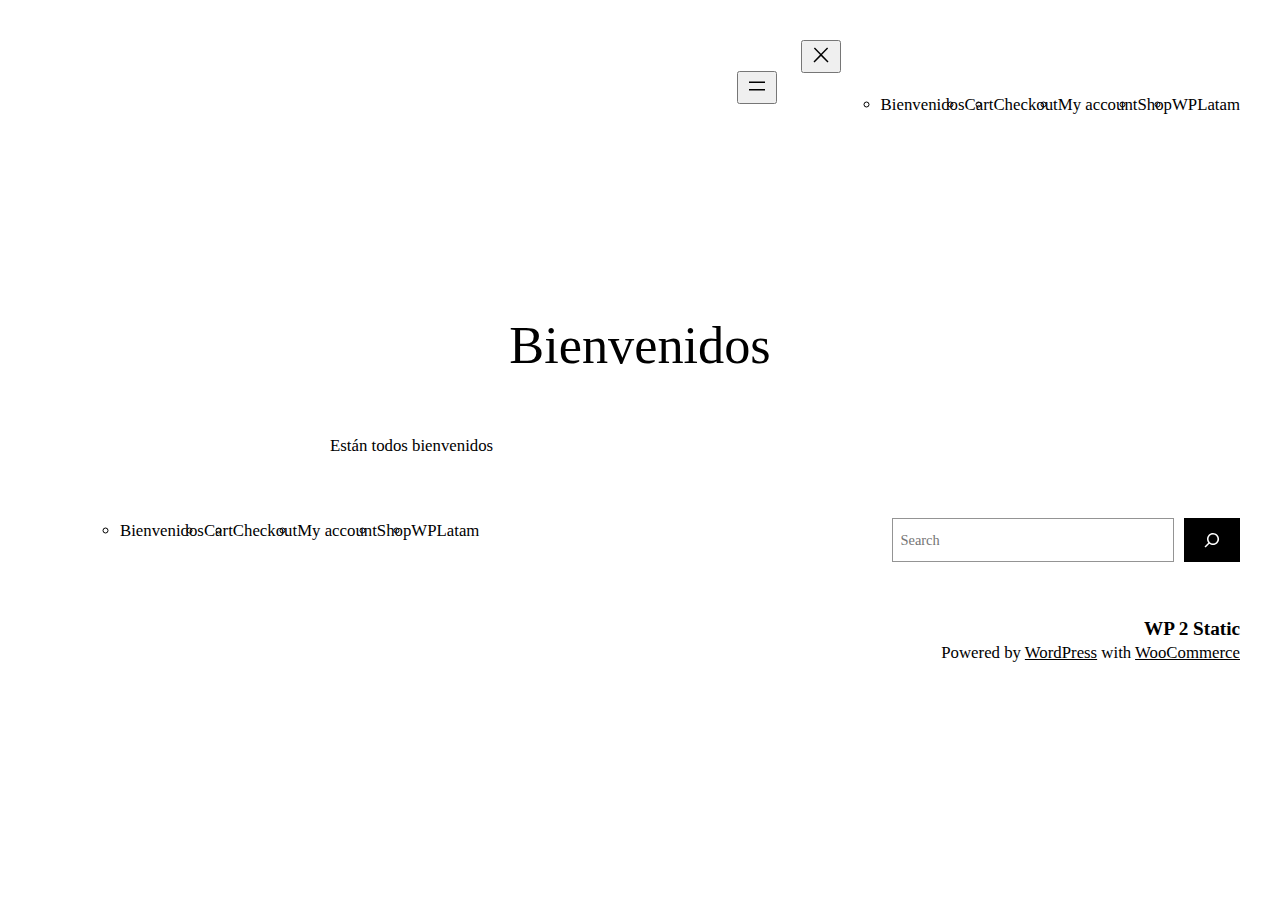
==== bienvenidos/index.html @ a919db67 "Updated/Added simply-static-1-1726623459" ====
<!DOCTYPE html>
<html lang="en-US">
<head>
	<meta charset="UTF-8">
	<meta name="viewport" content="width=device-width, initial-scale=1">
<meta name="robots" content="max-image-preview:large">
<title>Bienvenidos &#8211; WP 2 Static</title>
<link rel="alternate" type="application/rss+xml" title="WP 2 Static &raquo; Feed" href="https://wplatam.plakdemo.com/feed/">
<link rel="alternate" type="application/rss+xml" title="WP 2 Static &raquo; Comments Feed" href="https://wplatam.plakdemo.com/comments/feed/">
<script>
window._wpemojiSettings = {"baseUrl":"https:\/\/s.w.org\/images\/core\/emoji\/15.0.3\/72x72\/","ext":".png","svgUrl":"https:\/\/s.w.org\/images\/core\/emoji\/15.0.3\/svg\/","svgExt":".svg","source":{"concatemoji":"https:\/\/wplatam.plakdemo.com\/wp-includes\/js\/wp-emoji-release.min.js?ver=6.6.2"}};
/*! This file is auto-generated */
!function(i,n){var o,s,e;function c(e){try{var t={supportTests:e,timestamp:(new Date).valueOf()};sessionStorage.setItem(o,JSON.stringify(t))}catch(e){}}function p(e,t,n){e.clearRect(0,0,e.canvas.width,e.canvas.height),e.fillText(t,0,0);var t=new Uint32Array(e.getImageData(0,0,e.canvas.width,e.canvas.height).data),r=(e.clearRect(0,0,e.canvas.width,e.canvas.height),e.fillText(n,0,0),new Uint32Array(e.getImageData(0,0,e.canvas.width,e.canvas.height).data));return t.every(function(e,t){return e===r[t]})}function u(e,t,n){switch(t){case"flag":return n(e,"🏳️‍⚧️","🏳️​⚧️")?!1:!n(e,"🇺🇳","🇺​🇳")&&!n(e,"🏴󠁧󠁢󠁥󠁮󠁧󠁿","🏴​󠁧​󠁢​󠁥​󠁮​󠁧​󠁿");case"emoji":return!n(e,"🐦‍⬛","🐦​⬛")}return!1}function f(e,t,n){var r="undefined"!=typeof WorkerGlobalScope&&self instanceof WorkerGlobalScope?new OffscreenCanvas(300,150):i.createElement("canvas"),a=r.getContext("2d",{willReadFrequently:!0}),o=(a.textBaseline="top",a.font="600 32px Arial",{});return e.forEach(function(e){o[e]=t(a,e,n)}),o}function t(e){var t=i.createElement("script");t.src=e,t.defer=!0,i.head.appendChild(t)}"undefined"!=typeof Promise&&(o="wpEmojiSettingsSupports",s=["flag","emoji"],n.supports={everything:!0,everythingExceptFlag:!0},e=new Promise(function(e){i.addEventListener("DOMContentLoaded",e,{once:!0})}),new Promise(function(t){var n=function(){try{var e=JSON.parse(sessionStorage.getItem(o));if("object"==typeof e&&"number"==typeof e.timestamp&&(new Date).valueOf()<e.timestamp+604800&&"object"==typeof e.supportTests)return e.supportTests}catch(e){}return null}();if(!n){if("undefined"!=typeof Worker&&"undefined"!=typeof OffscreenCanvas&&"undefined"!=typeof URL&&URL.createObjectURL&&"undefined"!=typeof Blob)try{var e="postMessage("+f.toString()+"("+[JSON.stringify(s),u.toString(),p.toString()].join(",")+"));",r=new Blob([e],{type:"text/javascript"}),a=new Worker(URL.createObjectURL(r),{name:"wpTestEmojiSupports"});return void(a.onmessage=function(e){c(n=e.data),a.terminate(),t(n)})}catch(e){}c(n=f(s,u,p))}t(n)}).then(function(e){for(var t in e)n.supports[t]=e[t],n.supports.everything=n.supports.everything&&n.supports[t],"flag"!==t&&(n.supports.everythingExceptFlag=n.supports.everythingExceptFlag&&n.supports[t]);n.supports.everythingExceptFlag=n.supports.everythingExceptFlag&&!n.supports.flag,n.DOMReady=!1,n.readyCallback=function(){n.DOMReady=!0}}).then(function(){return e}).then(function(){var e;n.supports.everything||(n.readyCallback(),(e=n.source||{}).concatemoji?t(e.concatemoji):e.wpemoji&&e.twemoji&&(t(e.twemoji),t(e.wpemoji)))}))}((window,document),window._wpemojiSettings);
</script>
<style id="wp-block-site-logo-inline-css">.wp-block-site-logo{box-sizing:border-box;line-height:0}.wp-block-site-logo a{display:inline-block;line-height:0}.wp-block-site-logo.is-default-size img{height:auto;width:120px}.wp-block-site-logo img{height:auto;max-width:100%}.wp-block-site-logo a,.wp-block-site-logo img{border-radius:inherit}.wp-block-site-logo.aligncenter{margin-left:auto;margin-right:auto;text-align:center}:root :where(.wp-block-site-logo.is-style-rounded){border-radius:9999px}</style>
<style id="wp-block-group-inline-css">.wp-block-group{box-sizing:border-box}:where(.wp-block-group.wp-block-group-is-layout-constrained){position:relative}</style>
<style id="wp-block-page-list-inline-css">.wp-block-navigation .wp-block-page-list{align-items:var(--navigation-layout-align,initial);background-color:inherit;display:flex;flex-direction:var(--navigation-layout-direction,initial);flex-wrap:var(--navigation-layout-wrap,wrap);justify-content:var(--navigation-layout-justify,initial)}.wp-block-navigation .wp-block-navigation-item{background-color:inherit}</style>
<link rel="stylesheet" id="wp-block-navigation-css" href="https://wplatam.plakdemo.com/wp-includes/blocks/navigation/style.min.css?ver=6.6.2" media="all">
<style id="wp-block-spacer-inline-css">.wp-block-spacer{clear:both}</style>
<style id="wp-block-post-title-inline-css">.wp-block-post-title{box-sizing:border-box;word-break:break-word}.wp-block-post-title a{display:inline-block}</style>
<style id="wp-block-post-featured-image-inline-css">.wp-block-post-featured-image{margin-left:0;margin-right:0}.wp-block-post-featured-image a{display:block;height:100%}.wp-block-post-featured-image :where(img){box-sizing:border-box;height:auto;max-width:100%;vertical-align:bottom;width:100%}.wp-block-post-featured-image.alignfull img,.wp-block-post-featured-image.alignwide img{width:100%}.wp-block-post-featured-image .wp-block-post-featured-image__overlay.has-background-dim{background-color:#000;inset:0;position:absolute}.wp-block-post-featured-image{position:relative}.wp-block-post-featured-image .wp-block-post-featured-image__overlay.has-background-gradient{background-color:initial}.wp-block-post-featured-image .wp-block-post-featured-image__overlay.has-background-dim-0{opacity:0}.wp-block-post-featured-image .wp-block-post-featured-image__overlay.has-background-dim-10{opacity:.1}.wp-block-post-featured-image .wp-block-post-featured-image__overlay.has-background-dim-20{opacity:.2}.wp-block-post-featured-image .wp-block-post-featured-image__overlay.has-background-dim-30{opacity:.3}.wp-block-post-featured-image .wp-block-post-featured-image__overlay.has-background-dim-40{opacity:.4}.wp-block-post-featured-image .wp-block-post-featured-image__overlay.has-background-dim-50{opacity:.5}.wp-block-post-featured-image .wp-block-post-featured-image__overlay.has-background-dim-60{opacity:.6}.wp-block-post-featured-image .wp-block-post-featured-image__overlay.has-background-dim-70{opacity:.7}.wp-block-post-featured-image .wp-block-post-featured-image__overlay.has-background-dim-80{opacity:.8}.wp-block-post-featured-image .wp-block-post-featured-image__overlay.has-background-dim-90{opacity:.9}.wp-block-post-featured-image .wp-block-post-featured-image__overlay.has-background-dim-100{opacity:1}.wp-block-post-featured-image:where(.alignleft,.alignright){width:100%}</style>
<style id="wp-block-paragraph-inline-css">.is-small-text{font-size:.875em}.is-regular-text{font-size:1em}.is-large-text{font-size:2.25em}.is-larger-text{font-size:3em}.has-drop-cap:not(:focus):first-letter{float:left;font-size:8.4em;font-style:normal;font-weight:100;line-height:.68;margin:.05em .1em 0 0;text-transform:uppercase}body.rtl .has-drop-cap:not(:focus):first-letter{float:none;margin-left:.1em}p.has-drop-cap.has-background{overflow:hidden}:root :where(p.has-background){padding:1.25em 2.375em}:where(p.has-text-color:not(.has-link-color)) a{color:inherit}p.has-text-align-left[style*="writing-mode:vertical-lr"],p.has-text-align-right[style*="writing-mode:vertical-rl"]{rotate:180deg}</style>
<style id="wp-block-columns-inline-css">.wp-block-columns{align-items:normal!important;box-sizing:border-box;display:flex;flex-wrap:wrap!important}@media (min-width:782px){.wp-block-columns{flex-wrap:nowrap!important}}.wp-block-columns.are-vertically-aligned-top{align-items:flex-start}.wp-block-columns.are-vertically-aligned-center{align-items:center}.wp-block-columns.are-vertically-aligned-bottom{align-items:flex-end}@media (max-width:781px){.wp-block-columns:not(.is-not-stacked-on-mobile)>.wp-block-column{flex-basis:100%!important}}@media (min-width:782px){.wp-block-columns:not(.is-not-stacked-on-mobile)>.wp-block-column{flex-basis:0;flex-grow:1}.wp-block-columns:not(.is-not-stacked-on-mobile)>.wp-block-column[style*=flex-basis]{flex-grow:0}}.wp-block-columns.is-not-stacked-on-mobile{flex-wrap:nowrap!important}.wp-block-columns.is-not-stacked-on-mobile>.wp-block-column{flex-basis:0;flex-grow:1}.wp-block-columns.is-not-stacked-on-mobile>.wp-block-column[style*=flex-basis]{flex-grow:0}:where(.wp-block-columns){margin-bottom:1.75em}:where(.wp-block-columns.has-background){padding:1.25em 2.375em}.wp-block-column{flex-grow:1;min-width:0;overflow-wrap:break-word;word-break:break-word}.wp-block-column.is-vertically-aligned-top{align-self:flex-start}.wp-block-column.is-vertically-aligned-center{align-self:center}.wp-block-column.is-vertically-aligned-bottom{align-self:flex-end}.wp-block-column.is-vertically-aligned-stretch{align-self:stretch}.wp-block-column.is-vertically-aligned-bottom,.wp-block-column.is-vertically-aligned-center,.wp-block-column.is-vertically-aligned-top{width:100%}</style>
<style id="wp-block-search-inline-css">.wp-block-search__button{margin-left:10px;word-break:normal}.wp-block-search__button.has-icon{line-height:0}.wp-block-search__button svg{height:1.25em;min-height:24px;min-width:24px;width:1.25em;fill:currentColor;vertical-align:text-bottom}:where(.wp-block-search__button){border:1px solid #ccc;padding:6px 10px}.wp-block-search__inside-wrapper{display:flex;flex:auto;flex-wrap:nowrap;max-width:100%}.wp-block-search__label{width:100%}.wp-block-search__input{appearance:none;border:1px solid #949494;flex-grow:1;margin-left:0;margin-right:0;min-width:3rem;padding:8px;text-decoration:unset!important}.wp-block-search.wp-block-search__button-only .wp-block-search__button{flex-shrink:0;margin-left:0;max-width:100%}.wp-block-search.wp-block-search__button-only .wp-block-search__button[aria-expanded=true]{max-width:calc(100% - 100px)}.wp-block-search.wp-block-search__button-only .wp-block-search__inside-wrapper{min-width:0!important;transition-property:width}.wp-block-search.wp-block-search__button-only .wp-block-search__input{flex-basis:100%;transition-duration:.3s}.wp-block-search.wp-block-search__button-only.wp-block-search__searchfield-hidden,.wp-block-search.wp-block-search__button-only.wp-block-search__searchfield-hidden .wp-block-search__inside-wrapper{overflow:hidden}.wp-block-search.wp-block-search__button-only.wp-block-search__searchfield-hidden .wp-block-search__input{border-left-width:0!important;border-right-width:0!important;flex-basis:0;flex-grow:0;margin:0;min-width:0!important;padding-left:0!important;padding-right:0!important;width:0!important}:where(.wp-block-search__input){font-family:inherit;font-size:inherit;font-style:inherit;font-weight:inherit;letter-spacing:inherit;line-height:inherit;text-transform:inherit}:where(.wp-block-search__button-inside .wp-block-search__inside-wrapper){border:1px solid #949494;box-sizing:border-box;padding:4px}:where(.wp-block-search__button-inside .wp-block-search__inside-wrapper) .wp-block-search__input{border:none;border-radius:0;padding:0 4px}:where(.wp-block-search__button-inside .wp-block-search__inside-wrapper) .wp-block-search__input:focus{outline:none}:where(.wp-block-search__button-inside .wp-block-search__inside-wrapper) :where(.wp-block-search__button){padding:4px 8px}.wp-block-search.aligncenter .wp-block-search__inside-wrapper{margin:auto}.wp-block[data-align=right] .wp-block-search.wp-block-search__button-only .wp-block-search__inside-wrapper{float:right}</style>
<style id="wp-block-site-title-inline-css">:root :where(.wp-block-site-title a){color:inherit}</style>
<style id="wp-emoji-styles-inline-css">img.wp-smiley, img.emoji {
		display: inline !important;
		border: none !important;
		box-shadow: none !important;
		height: 1em !important;
		width: 1em !important;
		margin: 0 0.07em !important;
		vertical-align: -0.1em !important;
		background: none !important;
		padding: 0 !important;
	}</style>
<style id="wp-block-library-inline-css">:root{--wp-admin-theme-color:#007cba;--wp-admin-theme-color--rgb:0,124,186;--wp-admin-theme-color-darker-10:#006ba1;--wp-admin-theme-color-darker-10--rgb:0,107,161;--wp-admin-theme-color-darker-20:#005a87;--wp-admin-theme-color-darker-20--rgb:0,90,135;--wp-admin-border-width-focus:2px;--wp-block-synced-color:#7a00df;--wp-block-synced-color--rgb:122,0,223;--wp-bound-block-color:var(--wp-block-synced-color)}@media (min-resolution:192dpi){:root{--wp-admin-border-width-focus:1.5px}}.wp-element-button{cursor:pointer}:root{--wp--preset--font-size--normal:16px;--wp--preset--font-size--huge:42px}:root .has-very-light-gray-background-color{background-color:#eee}:root .has-very-dark-gray-background-color{background-color:#313131}:root .has-very-light-gray-color{color:#eee}:root .has-very-dark-gray-color{color:#313131}:root .has-vivid-green-cyan-to-vivid-cyan-blue-gradient-background{background:linear-gradient(135deg,#00d084,#0693e3)}:root .has-purple-crush-gradient-background{background:linear-gradient(135deg,#34e2e4,#4721fb 50%,#ab1dfe)}:root .has-hazy-dawn-gradient-background{background:linear-gradient(135deg,#faaca8,#dad0ec)}:root .has-subdued-olive-gradient-background{background:linear-gradient(135deg,#fafae1,#67a671)}:root .has-atomic-cream-gradient-background{background:linear-gradient(135deg,#fdd79a,#004a59)}:root .has-nightshade-gradient-background{background:linear-gradient(135deg,#330968,#31cdcf)}:root .has-midnight-gradient-background{background:linear-gradient(135deg,#020381,#2874fc)}.has-regular-font-size{font-size:1em}.has-larger-font-size{font-size:2.625em}.has-normal-font-size{font-size:var(--wp--preset--font-size--normal)}.has-huge-font-size{font-size:var(--wp--preset--font-size--huge)}.has-text-align-center{text-align:center}.has-text-align-left{text-align:left}.has-text-align-right{text-align:right}#end-resizable-editor-section{display:none}.aligncenter{clear:both}.items-justified-left{justify-content:flex-start}.items-justified-center{justify-content:center}.items-justified-right{justify-content:flex-end}.items-justified-space-between{justify-content:space-between}.screen-reader-text{border:0;clip:rect(1px,1px,1px,1px);clip-path:inset(50%);height:1px;margin:-1px;overflow:hidden;padding:0;position:absolute;width:1px;word-wrap:normal!important}.screen-reader-text:focus{background-color:#ddd;clip:auto!important;clip-path:none;color:#444;display:block;font-size:1em;height:auto;left:5px;line-height:normal;padding:15px 23px 14px;text-decoration:none;top:5px;width:auto;z-index:100000}html :where(.has-border-color){border-style:solid}html :where([style*=border-top-color]){border-top-style:solid}html :where([style*=border-right-color]){border-right-style:solid}html :where([style*=border-bottom-color]){border-bottom-style:solid}html :where([style*=border-left-color]){border-left-style:solid}html :where([style*=border-width]){border-style:solid}html :where([style*=border-top-width]){border-top-style:solid}html :where([style*=border-right-width]){border-right-style:solid}html :where([style*=border-bottom-width]){border-bottom-style:solid}html :where([style*=border-left-width]){border-left-style:solid}html :where(img[class*=wp-image-]){height:auto;max-width:100%}:where(figure){margin:0 0 1em}html :where(.is-position-sticky){--wp-admin--admin-bar--position-offset:var(--wp-admin--admin-bar--height,0px)}@media screen and (max-width:600px){html :where(.is-position-sticky){--wp-admin--admin-bar--position-offset:0px}}</style>
<style id="global-styles-inline-css">:root{--wp--preset--aspect-ratio--square: 1;--wp--preset--aspect-ratio--4-3: 4/3;--wp--preset--aspect-ratio--3-4: 3/4;--wp--preset--aspect-ratio--3-2: 3/2;--wp--preset--aspect-ratio--2-3: 2/3;--wp--preset--aspect-ratio--16-9: 16/9;--wp--preset--aspect-ratio--9-16: 9/16;--wp--preset--color--black: #000000;--wp--preset--color--cyan-bluish-gray: #abb8c3;--wp--preset--color--white: #ffffff;--wp--preset--color--pale-pink: #f78da7;--wp--preset--color--vivid-red: #cf2e2e;--wp--preset--color--luminous-vivid-orange: #ff6900;--wp--preset--color--luminous-vivid-amber: #fcb900;--wp--preset--color--light-green-cyan: #7bdcb5;--wp--preset--color--vivid-green-cyan: #00d084;--wp--preset--color--pale-cyan-blue: #8ed1fc;--wp--preset--color--vivid-cyan-blue: #0693e3;--wp--preset--color--vivid-purple: #9b51e0;--wp--preset--color--primary: #000000;--wp--preset--color--secondary: #636363;--wp--preset--color--foreground: #000000;--wp--preset--color--background: #ffffff;--wp--preset--color--tertiary: #ffffff;--wp--preset--color--theme-1: #FFFFFF;--wp--preset--color--theme-5: #1a0c00;--wp--preset--gradient--vivid-cyan-blue-to-vivid-purple: linear-gradient(135deg,rgba(6,147,227,1) 0%,rgb(155,81,224) 100%);--wp--preset--gradient--light-green-cyan-to-vivid-green-cyan: linear-gradient(135deg,rgb(122,220,180) 0%,rgb(0,208,130) 100%);--wp--preset--gradient--luminous-vivid-amber-to-luminous-vivid-orange: linear-gradient(135deg,rgba(252,185,0,1) 0%,rgba(255,105,0,1) 100%);--wp--preset--gradient--luminous-vivid-orange-to-vivid-red: linear-gradient(135deg,rgba(255,105,0,1) 0%,rgb(207,46,46) 100%);--wp--preset--gradient--very-light-gray-to-cyan-bluish-gray: linear-gradient(135deg,rgb(238,238,238) 0%,rgb(169,184,195) 100%);--wp--preset--gradient--cool-to-warm-spectrum: linear-gradient(135deg,rgb(74,234,220) 0%,rgb(151,120,209) 20%,rgb(207,42,186) 40%,rgb(238,44,130) 60%,rgb(251,105,98) 80%,rgb(254,248,76) 100%);--wp--preset--gradient--blush-light-purple: linear-gradient(135deg,rgb(255,206,236) 0%,rgb(152,150,240) 100%);--wp--preset--gradient--blush-bordeaux: linear-gradient(135deg,rgb(254,205,165) 0%,rgb(254,45,45) 50%,rgb(107,0,62) 100%);--wp--preset--gradient--luminous-dusk: linear-gradient(135deg,rgb(255,203,112) 0%,rgb(199,81,192) 50%,rgb(65,88,208) 100%);--wp--preset--gradient--pale-ocean: linear-gradient(135deg,rgb(255,245,203) 0%,rgb(182,227,212) 50%,rgb(51,167,181) 100%);--wp--preset--gradient--electric-grass: linear-gradient(135deg,rgb(202,248,128) 0%,rgb(113,206,126) 100%);--wp--preset--gradient--midnight: linear-gradient(135deg,rgb(2,3,129) 0%,rgb(40,116,252) 100%);--wp--preset--gradient--gradient-1: linear-gradient(to bottom, #cfcabe 0%, #F9F9F9 100%);--wp--preset--gradient--gradient-2: linear-gradient(to bottom, #C2A990 0%, #F9F9F9 100%);--wp--preset--gradient--gradient-3: linear-gradient(to bottom, #D8613C 0%, #F9F9F9 100%);--wp--preset--gradient--gradient-4: linear-gradient(to bottom, #B1C5A4 0%, #F9F9F9 100%);--wp--preset--gradient--gradient-5: linear-gradient(to bottom, #B5BDBC 0%, #F9F9F9 100%);--wp--preset--gradient--gradient-6: linear-gradient(to bottom, #A4A4A4 0%, #F9F9F9 100%);--wp--preset--gradient--gradient-7: linear-gradient(to bottom, #cfcabe 50%, #F9F9F9 50%);--wp--preset--gradient--gradient-8: linear-gradient(to bottom, #C2A990 50%, #F9F9F9 50%);--wp--preset--gradient--gradient-9: linear-gradient(to bottom, #D8613C 50%, #F9F9F9 50%);--wp--preset--gradient--gradient-10: linear-gradient(to bottom, #B1C5A4 50%, #F9F9F9 50%);--wp--preset--gradient--gradient-11: linear-gradient(to bottom, #B5BDBC 50%, #F9F9F9 50%);--wp--preset--gradient--gradient-12: linear-gradient(to bottom, #A4A4A4 50%, #F9F9F9 50%);--wp--preset--font-size--small: 0.9rem;--wp--preset--font-size--medium: 1.05rem;--wp--preset--font-size--large: clamp(1.39rem, 1.39rem + ((1vw - 0.2rem) * 0.767), 1.85rem);--wp--preset--font-size--x-large: clamp(1.85rem, 1.85rem + ((1vw - 0.2rem) * 1.083), 2.5rem);--wp--preset--font-size--xx-large: clamp(2.5rem, 2.5rem + ((1vw - 0.2rem) * 1.283), 3.27rem);--wp--preset--font-family--heading: Cardo;--wp--preset--font-family--system-sans-serif: System Sans-serif;--wp--preset--spacing--20: min(1.5rem, 2vw);--wp--preset--spacing--30: min(2.5rem, 3vw);--wp--preset--spacing--40: min(4rem, 5vw);--wp--preset--spacing--50: min(6.5rem, 8vw);--wp--preset--spacing--60: min(10.5rem, 13vw);--wp--preset--spacing--70: 3.38rem;--wp--preset--spacing--80: 5.06rem;--wp--preset--spacing--10: 1rem;--wp--preset--shadow--natural: 6px 6px 9px rgba(0, 0, 0, 0.2);--wp--preset--shadow--deep: 12px 12px 50px rgba(0, 0, 0, 0.4);--wp--preset--shadow--sharp: 6px 6px 0px rgba(0, 0, 0, 0.2);--wp--preset--shadow--outlined: 6px 6px 0px -3px rgba(255, 255, 255, 1), 6px 6px rgba(0, 0, 0, 1);--wp--preset--shadow--crisp: 6px 6px 0px rgba(0, 0, 0, 1);}:root { --wp--style--global--content-size: 620px;--wp--style--global--wide-size: 1280px; }:where(body) { margin: 0; }.wp-site-blocks { padding-top: var(--wp--style--root--padding-top); padding-bottom: var(--wp--style--root--padding-bottom); }.has-global-padding { padding-right: var(--wp--style--root--padding-right); padding-left: var(--wp--style--root--padding-left); }.has-global-padding > .alignfull { margin-right: calc(var(--wp--style--root--padding-right) * -1); margin-left: calc(var(--wp--style--root--padding-left) * -1); }.has-global-padding :where(:not(.alignfull.is-layout-flow) > .has-global-padding:not(.wp-block-block, .alignfull)) { padding-right: 0; padding-left: 0; }.has-global-padding :where(:not(.alignfull.is-layout-flow) > .has-global-padding:not(.wp-block-block, .alignfull)) > .alignfull { margin-left: 0; margin-right: 0; }.wp-site-blocks > .alignleft { float: left; margin-right: 2em; }.wp-site-blocks > .alignright { float: right; margin-left: 2em; }.wp-site-blocks > .aligncenter { justify-content: center; margin-left: auto; margin-right: auto; }:where(.wp-site-blocks) > * { margin-block-start: 1.2rem; margin-block-end: 0; }:where(.wp-site-blocks) > :first-child { margin-block-start: 0; }:where(.wp-site-blocks) > :last-child { margin-block-end: 0; }:root { --wp--style--block-gap: 1.2rem; }:root :where(.is-layout-flow) > :first-child{margin-block-start: 0;}:root :where(.is-layout-flow) > :last-child{margin-block-end: 0;}:root :where(.is-layout-flow) > *{margin-block-start: 1.2rem;margin-block-end: 0;}:root :where(.is-layout-constrained) > :first-child{margin-block-start: 0;}:root :where(.is-layout-constrained) > :last-child{margin-block-end: 0;}:root :where(.is-layout-constrained) > *{margin-block-start: 1.2rem;margin-block-end: 0;}:root :where(.is-layout-flex){gap: 1.2rem;}:root :where(.is-layout-grid){gap: 1.2rem;}.is-layout-flow > .alignleft{float: left;margin-inline-start: 0;margin-inline-end: 2em;}.is-layout-flow > .alignright{float: right;margin-inline-start: 2em;margin-inline-end: 0;}.is-layout-flow > .aligncenter{margin-left: auto !important;margin-right: auto !important;}.is-layout-constrained > .alignleft{float: left;margin-inline-start: 0;margin-inline-end: 2em;}.is-layout-constrained > .alignright{float: right;margin-inline-start: 2em;margin-inline-end: 0;}.is-layout-constrained > .aligncenter{margin-left: auto !important;margin-right: auto !important;}.is-layout-constrained > :where(:not(.alignleft):not(.alignright):not(.alignfull)){max-width: var(--wp--style--global--content-size);margin-left: auto !important;margin-right: auto !important;}.is-layout-constrained > .alignwide{max-width: var(--wp--style--global--wide-size);}body .is-layout-flex{display: flex;}.is-layout-flex{flex-wrap: wrap;align-items: center;}.is-layout-flex > :is(*, div){margin: 0;}body .is-layout-grid{display: grid;}.is-layout-grid > :is(*, div){margin: 0;}body{background-color: var(--wp--preset--color--background);color: var(--wp--preset--color--foreground);font-family: var(--wp--preset--font-family--system-sans-serif);font-size: var(--wp--preset--font-size--medium);font-style: normal;font-weight: 400;line-height: 1.55;--wp--style--root--padding-top: 0px;--wp--style--root--padding-right: var(--wp--preset--spacing--50);--wp--style--root--padding-bottom: 0px;--wp--style--root--padding-left: var(--wp--preset--spacing--50);}a:where(:not(.wp-element-button)){color: var(--wp--preset--color--foreground);text-decoration: underline;}:root :where(a:where(:not(.wp-element-button)):hover){text-decoration: none;}h1, h2, h3, h4, h5, h6{color: var(--wp--preset--color--foreground);font-family: var(--wp--preset--font-family--heading);font-style: normal;font-weight: 300;line-height: 1.2;}h1{font-size: var(--wp--preset--font-size--xx-large);line-height: 1.15;}h2{font-size: var(--wp--preset--font-size--x-large);}h3{font-size: var(--wp--preset--font-size--large);}h4{font-size: clamp(1.1rem, 1.1rem + ((1vw - 0.2rem) * 0.767), 1.5rem);}h5{font-size: var(--wp--preset--font-size--medium);}h6{font-size: var(--wp--preset--font-size--small);}:root :where(.wp-element-button, .wp-block-button__link){background-color: var(--wp--preset--color--primary);border-radius: .33rem;border-color: var(--wp--preset--color--contrast);border-width: 0;color: var(--wp--preset--color--background);font-family: inherit;font-size: var(--wp--preset--font-size--small);font-style: normal;font-weight: 500;line-height: inherit;padding-top: 0.6rem;padding-right: 1rem;padding-bottom: 0.6rem;padding-left: 1rem;text-decoration: none;}:root :where(.wp-element-button:hover, .wp-block-button__link:hover){background-color: var(--wp--preset--color--secondary);border-color: var(--wp--preset--color--contrast-2);color: var(--wp--preset--color--background);}:root :where(.wp-element-button:focus, .wp-block-button__link:focus){background-color: var(--wp--preset--color--contrast-2);border-color: var(--wp--preset--color--contrast-2);color: var(--wp--preset--color--base);outline-color: var(--wp--preset--color--contrast);outline-offset: 2px;}:root :where(.wp-element-button:active, .wp-block-button__link:active){background-color: var(--wp--preset--color--contrast);color: var(--wp--preset--color--base);}:root :where(.wp-element-caption, .wp-block-audio figcaption, .wp-block-embed figcaption, .wp-block-gallery figcaption, .wp-block-image figcaption, .wp-block-table figcaption, .wp-block-video figcaption){color: var(--wp--preset--color--contrast-2);font-family: var(--wp--preset--font-family--body);font-size: 0.8rem;}.has-black-color{color: var(--wp--preset--color--black) !important;}.has-cyan-bluish-gray-color{color: var(--wp--preset--color--cyan-bluish-gray) !important;}.has-white-color{color: var(--wp--preset--color--white) !important;}.has-pale-pink-color{color: var(--wp--preset--color--pale-pink) !important;}.has-vivid-red-color{color: var(--wp--preset--color--vivid-red) !important;}.has-luminous-vivid-orange-color{color: var(--wp--preset--color--luminous-vivid-orange) !important;}.has-luminous-vivid-amber-color{color: var(--wp--preset--color--luminous-vivid-amber) !important;}.has-light-green-cyan-color{color: var(--wp--preset--color--light-green-cyan) !important;}.has-vivid-green-cyan-color{color: var(--wp--preset--color--vivid-green-cyan) !important;}.has-pale-cyan-blue-color{color: var(--wp--preset--color--pale-cyan-blue) !important;}.has-vivid-cyan-blue-color{color: var(--wp--preset--color--vivid-cyan-blue) !important;}.has-vivid-purple-color{color: var(--wp--preset--color--vivid-purple) !important;}.has-primary-color{color: var(--wp--preset--color--primary) !important;}.has-secondary-color{color: var(--wp--preset--color--secondary) !important;}.has-foreground-color{color: var(--wp--preset--color--foreground) !important;}.has-background-color{color: var(--wp--preset--color--background) !important;}.has-tertiary-color{color: var(--wp--preset--color--tertiary) !important;}.has-theme-1-color{color: var(--wp--preset--color--theme-1) !important;}.has-theme-5-color{color: var(--wp--preset--color--theme-5) !important;}.has-black-background-color{background-color: var(--wp--preset--color--black) !important;}.has-cyan-bluish-gray-background-color{background-color: var(--wp--preset--color--cyan-bluish-gray) !important;}.has-white-background-color{background-color: var(--wp--preset--color--white) !important;}.has-pale-pink-background-color{background-color: var(--wp--preset--color--pale-pink) !important;}.has-vivid-red-background-color{background-color: var(--wp--preset--color--vivid-red) !important;}.has-luminous-vivid-orange-background-color{background-color: var(--wp--preset--color--luminous-vivid-orange) !important;}.has-luminous-vivid-amber-background-color{background-color: var(--wp--preset--color--luminous-vivid-amber) !important;}.has-light-green-cyan-background-color{background-color: var(--wp--preset--color--light-green-cyan) !important;}.has-vivid-green-cyan-background-color{background-color: var(--wp--preset--color--vivid-green-cyan) !important;}.has-pale-cyan-blue-background-color{background-color: var(--wp--preset--color--pale-cyan-blue) !important;}.has-vivid-cyan-blue-background-color{background-color: var(--wp--preset--color--vivid-cyan-blue) !important;}.has-vivid-purple-background-color{background-color: var(--wp--preset--color--vivid-purple) !important;}.has-primary-background-color{background-color: var(--wp--preset--color--primary) !important;}.has-secondary-background-color{background-color: var(--wp--preset--color--secondary) !important;}.has-foreground-background-color{background-color: var(--wp--preset--color--foreground) !important;}.has-background-background-color{background-color: var(--wp--preset--color--background) !important;}.has-tertiary-background-color{background-color: var(--wp--preset--color--tertiary) !important;}.has-theme-1-background-color{background-color: var(--wp--preset--color--theme-1) !important;}.has-theme-5-background-color{background-color: var(--wp--preset--color--theme-5) !important;}.has-black-border-color{border-color: var(--wp--preset--color--black) !important;}.has-cyan-bluish-gray-border-color{border-color: var(--wp--preset--color--cyan-bluish-gray) !important;}.has-white-border-color{border-color: var(--wp--preset--color--white) !important;}.has-pale-pink-border-color{border-color: var(--wp--preset--color--pale-pink) !important;}.has-vivid-red-border-color{border-color: var(--wp--preset--color--vivid-red) !important;}.has-luminous-vivid-orange-border-color{border-color: var(--wp--preset--color--luminous-vivid-orange) !important;}.has-luminous-vivid-amber-border-color{border-color: var(--wp--preset--color--luminous-vivid-amber) !important;}.has-light-green-cyan-border-color{border-color: var(--wp--preset--color--light-green-cyan) !important;}.has-vivid-green-cyan-border-color{border-color: var(--wp--preset--color--vivid-green-cyan) !important;}.has-pale-cyan-blue-border-color{border-color: var(--wp--preset--color--pale-cyan-blue) !important;}.has-vivid-cyan-blue-border-color{border-color: var(--wp--preset--color--vivid-cyan-blue) !important;}.has-vivid-purple-border-color{border-color: var(--wp--preset--color--vivid-purple) !important;}.has-primary-border-color{border-color: var(--wp--preset--color--primary) !important;}.has-secondary-border-color{border-color: var(--wp--preset--color--secondary) !important;}.has-foreground-border-color{border-color: var(--wp--preset--color--foreground) !important;}.has-background-border-color{border-color: var(--wp--preset--color--background) !important;}.has-tertiary-border-color{border-color: var(--wp--preset--color--tertiary) !important;}.has-theme-1-border-color{border-color: var(--wp--preset--color--theme-1) !important;}.has-theme-5-border-color{border-color: var(--wp--preset--color--theme-5) !important;}.has-vivid-cyan-blue-to-vivid-purple-gradient-background{background: var(--wp--preset--gradient--vivid-cyan-blue-to-vivid-purple) !important;}.has-light-green-cyan-to-vivid-green-cyan-gradient-background{background: var(--wp--preset--gradient--light-green-cyan-to-vivid-green-cyan) !important;}.has-luminous-vivid-amber-to-luminous-vivid-orange-gradient-background{background: var(--wp--preset--gradient--luminous-vivid-amber-to-luminous-vivid-orange) !important;}.has-luminous-vivid-orange-to-vivid-red-gradient-background{background: var(--wp--preset--gradient--luminous-vivid-orange-to-vivid-red) !important;}.has-very-light-gray-to-cyan-bluish-gray-gradient-background{background: var(--wp--preset--gradient--very-light-gray-to-cyan-bluish-gray) !important;}.has-cool-to-warm-spectrum-gradient-background{background: var(--wp--preset--gradient--cool-to-warm-spectrum) !important;}.has-blush-light-purple-gradient-background{background: var(--wp--preset--gradient--blush-light-purple) !important;}.has-blush-bordeaux-gradient-background{background: var(--wp--preset--gradient--blush-bordeaux) !important;}.has-luminous-dusk-gradient-background{background: var(--wp--preset--gradient--luminous-dusk) !important;}.has-pale-ocean-gradient-background{background: var(--wp--preset--gradient--pale-ocean) !important;}.has-electric-grass-gradient-background{background: var(--wp--preset--gradient--electric-grass) !important;}.has-midnight-gradient-background{background: var(--wp--preset--gradient--midnight) !important;}.has-gradient-1-gradient-background{background: var(--wp--preset--gradient--gradient-1) !important;}.has-gradient-2-gradient-background{background: var(--wp--preset--gradient--gradient-2) !important;}.has-gradient-3-gradient-background{background: var(--wp--preset--gradient--gradient-3) !important;}.has-gradient-4-gradient-background{background: var(--wp--preset--gradient--gradient-4) !important;}.has-gradient-5-gradient-background{background: var(--wp--preset--gradient--gradient-5) !important;}.has-gradient-6-gradient-background{background: var(--wp--preset--gradient--gradient-6) !important;}.has-gradient-7-gradient-background{background: var(--wp--preset--gradient--gradient-7) !important;}.has-gradient-8-gradient-background{background: var(--wp--preset--gradient--gradient-8) !important;}.has-gradient-9-gradient-background{background: var(--wp--preset--gradient--gradient-9) !important;}.has-gradient-10-gradient-background{background: var(--wp--preset--gradient--gradient-10) !important;}.has-gradient-11-gradient-background{background: var(--wp--preset--gradient--gradient-11) !important;}.has-gradient-12-gradient-background{background: var(--wp--preset--gradient--gradient-12) !important;}.has-small-font-size{font-size: var(--wp--preset--font-size--small) !important;}.has-medium-font-size{font-size: var(--wp--preset--font-size--medium) !important;}.has-large-font-size{font-size: var(--wp--preset--font-size--large) !important;}.has-x-large-font-size{font-size: var(--wp--preset--font-size--x-large) !important;}.has-xx-large-font-size{font-size: var(--wp--preset--font-size--xx-large) !important;}.has-heading-font-family{font-family: var(--wp--preset--font-family--heading) !important;}.has-system-sans-serif-font-family{font-family: var(--wp--preset--font-family--system-sans-serif) !important;}
:root :where(.wp-block-navigation){font-weight: 500;}
:root :where(.wp-block-navigation a:where(:not(.wp-element-button))){text-decoration: none;}
:root :where(.wp-block-navigation a:where(:not(.wp-element-button)):hover){text-decoration: underline;}
:root :where(.wp-block-post-featured-image img, .wp-block-post-featured-image .block-editor-media-placeholder, .wp-block-post-featured-image .wp-block-post-featured-image__overlay){border-radius: var(--wp--preset--spacing--20);}
:root :where(.wp-block-post-title){color: var(--wp--preset--color--foreground);}
:root :where(.wp-block-post-title a:where(:not(.wp-element-button))){color: var(--wp--preset--color--foreground);text-decoration: none;}
:root :where(.wp-block-post-title a:where(:not(.wp-element-button)):hover){color: var(--wp--preset--color--primary);text-decoration: underline;}
:root :where(.wp-block-search .wp-block-search__label, .wp-block-search .wp-block-search__input, .wp-block-search .wp-block-search__button){font-size: var(--wp--preset--font-size--small);}:root :where(.wp-block-search .wp-block-search__input){border-radius:.33rem}
:root :where(.wp-block-search .wp-element-button,.wp-block-search  .wp-block-button__link){border-radius: .33rem;}
:root :where(.wp-block-site-title){font-family: var(--wp--preset--font-family--body);font-size: clamp(0.875rem, 0.875rem + ((1vw - 0.2rem) * 0.542), 1.2rem);font-style: normal;font-weight: 600;}
:root :where(.wp-block-site-title a:where(:not(.wp-element-button))){color: var(--wp--preset--color--foreground);text-decoration: none;}
:root :where(.wp-block-site-title a:where(:not(.wp-element-button)):hover){color: var(--wp--preset--color--foreground);text-decoration: none;}
:where(.wp-site-blocks *:focus){outline-width:2px;outline-style:solid}:root :where(.wp-block-calendar.wp-block-calendar table:where(:not(.has-text-color)) th){background-color:var(--wp--preset--color--contrast-2);color:var(--wp--preset--color--base);border-color:var(--wp--preset--color--contrast-2)}:root :where(.wp-block-calendar table:where(:not(.has-text-color)) td){border-color:var(--wp--preset--color--contrast-2)}:root :where(.wp-block-categories){list-style-type:none;}:root :where(.wp-block-categories li){margin-bottom: 0.5rem;}:root :where(.wp-block-post-comments-form textarea, .wp-block-post-comments-form input){border-radius:.33rem}:root :where(.wp-block-loginout input){border-radius:.33rem;padding:calc(0.667em + 2px);border:1px solid #949494;}:root :where(.wp-block-post-terms .wp-block-post-terms__prefix){color: var(--wp--preset--color--contrast-2);}:root :where(.wp-block-query-title span){font-style: italic;}:root :where(.wp-block-quote :where(p)){margin-block-start:0;margin-block-end:calc(var(--wp--preset--spacing--10) + 0.5rem);}:root :where(.wp-block-quote :where(:last-child)){margin-block-end:0;}:root :where(.wp-block-quote.has-text-align-right.is-style-plain, .rtl .is-style-plain.wp-block-quote:not(.has-text-align-center):not(.has-text-align-left)){border-width: 0 2px 0 0;padding-left:calc(var(--wp--preset--spacing--20) + 0.5rem);padding-right:calc(var(--wp--preset--spacing--20) + 0.5rem);}:root :where(.wp-block-quote.has-text-align-left.is-style-plain, body:not(.rtl) .is-style-plain.wp-block-quote:not(.has-text-align-center):not(.has-text-align-right)){border-width: 0 0 0 2px;padding-left:calc(var(--wp--preset--spacing--20) + 0.5rem);padding-right:calc(var(--wp--preset--spacing--20) + 0.5rem)}:root :where(.wp-block-search .wp-block-search__input){border-radius:.33rem}:root :where(.wp-block-separator){}:root :where(.wp-block-separator:not(.is-style-wide):not(.is-style-dots):not(.alignwide):not(.alignfull)){width: var(--wp--preset--spacing--60)}</style>
<style id="core-block-supports-inline-css">.wp-container-core-group-is-layout-1{flex-wrap:nowrap;}.wp-container-core-group-is-layout-2{flex-wrap:nowrap;gap:0px;}.wp-container-core-navigation-is-layout-1{gap:24px;}.wp-container-core-group-is-layout-3{flex-wrap:nowrap;gap:10px;}.wp-container-core-group-is-layout-4{flex-wrap:nowrap;justify-content:space-between;}.wp-container-core-navigation-is-layout-2{gap:10px;flex-direction:column;align-items:flex-start;}.wp-container-content-1{flex-grow:1;}.wp-container-core-columns-is-layout-1{flex-wrap:nowrap;gap:2em var(--wp--preset--spacing--50);}.wp-container-core-group-is-layout-7{gap:32px;align-items:flex-start;}.wp-container-core-group-is-layout-8{gap:0;flex-direction:column;align-items:flex-end;}.wp-container-core-column-is-layout-4 > *{margin-block-start:0;margin-block-end:0;}.wp-container-core-column-is-layout-4 > * + *{margin-block-start:60px;margin-block-end:0;}.wp-container-core-columns-is-layout-2{flex-wrap:nowrap;}.wp-container-core-group-is-layout-9 > *{margin-block-start:0;margin-block-end:0;}.wp-container-core-group-is-layout-9 > * + *{margin-block-start:40px;margin-block-end:0;}</style>
<style id="wp-block-template-skip-link-inline-css">.skip-link.screen-reader-text {
			border: 0;
			clip: rect(1px,1px,1px,1px);
			clip-path: inset(50%);
			height: 1px;
			margin: -1px;
			overflow: hidden;
			padding: 0;
			position: absolute !important;
			width: 1px;
			word-wrap: normal !important;
		}

		.skip-link.screen-reader-text:focus {
			background-color: #eee;
			clip: auto !important;
			clip-path: none;
			color: #444;
			display: block;
			font-size: 1em;
			height: auto;
			left: 5px;
			line-height: normal;
			padding: 15px 23px 14px;
			text-decoration: none;
			top: 5px;
			width: auto;
			z-index: 100000;
		}</style>
<link rel="https://api.w.org/" href="https://wplatam.plakdemo.com/wp-json/">
<link rel="alternate" title="JSON" type="application/json" href="https://wplatam.plakdemo.com/wp-json/wp/v2/pages/46">
<link rel="EditURI" type="application/rsd+xml" title="RSD" href="https://wplatam.plakdemo.com/xmlrpc.php?rsd">
<meta name="generator" content="WordPress 6.6.2">
<link rel="canonical" href="https://wplatam.plakdemo.com/bienvenidos/">
<link rel="shortlink" href="https://wplatam.plakdemo.com/?p=46">
<link rel="alternate" title="oEmbed (JSON)" type="application/json+oembed" href="https://wplatam.plakdemo.com/wp-json/oembed/1.0/embed?url=https%3A%2F%2Fhttps%3A%2F%2Fwplatam.plakdemo.com%2Fbienvenidos%2F">
<link rel="alternate" title="oEmbed (XML)" type="text/xml+oembed" href="https://wplatam.plakdemo.com/wp-json/oembed/1.0/embed?url=https%3A%2F%2Fhttps%3A%2F%2Fwplatam.plakdemo.com%2Fbienvenidos%2F#038;format=xml">
<script id="wp-load-polyfill-importmap">
( HTMLScriptElement.supports && HTMLScriptElement.supports("importmap") ) || document.write( '<script src="https://wplatam.plakdemo.com/wp-includes/js/dist/vendor/wp-polyfill-importmap.min.js?ver=1.8.2"><\/scr' + 'ipt>' );
</script>
<script type="importmap" id="wp-importmap">{"imports":{"@wordpress\/interactivity":"https:\/\/wplatam.plakdemo.com\/wp-includes\/js\/dist\/interactivity.min.js?ver=6.6.2"}}</script>
<script type="module" src="https://wplatam.plakdemo.com/wp-includes/blocks/navigation/view.min.js?ver=6.6.2" id="@wordpress/block-library/navigation-js-module"></script>
<link rel="modulepreload" href="https://wplatam.plakdemo.com/wp-includes/js/dist/interactivity.min.js?ver=6.6.2" id="@wordpress/interactivity-js-modulepreload">
</head>

<body class="page-template-default page page-id-46 wp-embed-responsive">

<div class="wp-site-blocks">
<header class="wp-block-template-part">
<div class="wp-block-group alignfull wc-blocks-pattern-header-essential wc-blocks-header-pattern is-content-justification-space-between is-nowrap is-layout-flex wp-container-core-group-is-layout-4 wp-block-group-is-layout-flex" style="padding-top:40px;padding-right:40px;padding-bottom:40px;padding-left:40px">
<div class="wp-block-group is-nowrap is-layout-flex wp-container-core-group-is-layout-1 wp-block-group-is-layout-flex"></div>



<div class="wp-block-group is-nowrap is-layout-flex wp-container-core-group-is-layout-3 wp-block-group-is-layout-flex">
<div class="wp-block-group is-nowrap is-layout-flex wp-container-core-group-is-layout-2 wp-block-group-is-layout-flex">

</div>


<nav class="is-responsive wp-block-navigation is-layout-flex wp-container-core-navigation-is-layout-1 wp-block-navigation-is-layout-flex" aria-label="" data-wp-interactive="core/navigation" data-wp-context='{"overlayOpenedBy":{"click":false,"hover":false,"focus":false},"type":"overlay","roleAttribute":"","ariaLabel":"Menu"}'><button aria-haspopup="dialog" aria-label="Open menu" class="wp-block-navigation__responsive-container-open " data-wp-on-async--click="actions.openMenuOnClick" data-wp-on--keydown="actions.handleMenuKeydown"><svg width="24" height="24" xmlns="http://www.w3.org/2000/svg" viewbox="0 0 24 24" aria-hidden="true" focusable="false"><rect x="4" y="7.5" width="16" height="1.5"></rect><rect x="4" y="15" width="16" height="1.5"></rect></svg></button>
				<div class="wp-block-navigation__responsive-container  " id="modal-1" data-wp-class--has-modal-open="state.isMenuOpen" data-wp-class--is-menu-open="state.isMenuOpen" data-wp-watch="callbacks.initMenu" data-wp-on--keydown="actions.handleMenuKeydown" data-wp-on-async--focusout="actions.handleMenuFocusout" tabindex="-1">
					<div class="wp-block-navigation__responsive-close" tabindex="-1">
						<div class="wp-block-navigation__responsive-dialog" data-wp-bind--aria-modal="state.ariaModal" data-wp-bind--aria-label="state.ariaLabel" data-wp-bind--role="state.roleAttribute">
							<button aria-label="Close menu" class="wp-block-navigation__responsive-container-close" data-wp-on-async--click="actions.closeMenuOnClick"><svg xmlns="http://www.w3.org/2000/svg" viewbox="0 0 24 24" width="24" height="24" aria-hidden="true" focusable="false"><path d="M13 11.8l6.1-6.3-1-1-6.1 6.2-6.1-6.2-1 1 6.1 6.3-6.5 6.7 1 1 6.5-6.6 6.5 6.6 1-1z"></path></svg></button>
							<div class="wp-block-navigation__responsive-container-content" data-wp-watch="callbacks.focusFirstElement" id="modal-1-content">
								<ul class="wp-block-navigation__container is-responsive wp-block-navigation"><ul class="wp-block-page-list">
<li class="wp-block-pages-list__item current-menu-item wp-block-navigation-item open-on-hover-click"><a class="wp-block-pages-list__item__link wp-block-navigation-item__content" href="https://wplatam.plakdemo.com/bienvenidos/" aria-current="page">Bienvenidos</a></li>
<li class="wp-block-pages-list__item wp-block-navigation-item open-on-hover-click"><a class="wp-block-pages-list__item__link wp-block-navigation-item__content" href="https://wplatam.plakdemo.com/cart/">Cart</a></li>
<li class="wp-block-pages-list__item wp-block-navigation-item open-on-hover-click"><a class="wp-block-pages-list__item__link wp-block-navigation-item__content" href="https://wplatam.plakdemo.com/checkout/">Checkout</a></li>
<li class="wp-block-pages-list__item wp-block-navigation-item open-on-hover-click"><a class="wp-block-pages-list__item__link wp-block-navigation-item__content" href="https://wplatam.plakdemo.com/my-account/">My account</a></li>
<li class="wp-block-pages-list__item wp-block-navigation-item open-on-hover-click"><a class="wp-block-pages-list__item__link wp-block-navigation-item__content" href="https://wplatam.plakdemo.com/shop/">Shop</a></li>
<li class="wp-block-pages-list__item wp-block-navigation-item open-on-hover-click menu-item-home"><a class="wp-block-pages-list__item__link wp-block-navigation-item__content" href="https://wplatam.plakdemo.com/">WPLatam</a></li>
</ul></ul>
							</div>
						</div>
					</div>
				</div></nav>
</div>
</div>
</header>


<main class="wp-block-group is-layout-flow wp-block-group-is-layout-flow">
	
	<div class="wp-block-group has-global-padding is-layout-constrained wp-block-group-is-layout-constrained">
		
		<div style="height:var(--wp--preset--spacing--50)" aria-hidden="true" class="wp-block-spacer"></div>
		

		<h1 class="has-text-align-center wp-block-post-title">Bienvenidos</h1>

		
		<div style="margin-top:0;margin-bottom:0;height:var(--wp--preset--spacing--30)" aria-hidden="true" class="wp-block-spacer"></div>
		

		
	</div>
	

	<div class="entry-content wp-block-post-content has-global-padding is-layout-constrained wp-block-post-content-is-layout-constrained">
<p>Están todos bienvenidos</p>
</div>
</main>


<footer class="wp-block-template-part">
<div class="wp-block-group alignfull wc-blocks-pattern-footer-with-3-menus wc-blocks-footer-pattern is-layout-flow wp-container-core-group-is-layout-9 wp-block-group-is-layout-flow" style="padding-top:40px;padding-right:40px;padding-bottom:40px;padding-left:40px">
<div class="wp-block-columns are-vertically-aligned-top is-layout-flex wp-container-core-columns-is-layout-2 wp-block-columns-is-layout-flex" style="padding-right:0;padding-left:0">
<div class="wp-block-column is-vertically-aligned-top is-layout-flow wp-block-column-is-layout-flow" style="flex-basis:60%">
<div class="wp-block-group is-layout-flex wp-container-core-group-is-layout-7 wp-block-group-is-layout-flex">


<div class="wp-block-columns wp-container-content-1 is-layout-flex wp-container-core-columns-is-layout-1 wp-block-columns-is-layout-flex">
<div class="wp-block-column is-layout-flow wp-block-column-is-layout-flow"><nav class=" is-vertical wp-block-navigation is-layout-flex wp-container-core-navigation-is-layout-2 wp-block-navigation-is-layout-flex" aria-label=""><ul class="wp-block-navigation__container  is-vertical wp-block-navigation"><ul class="wp-block-page-list">
<li class="wp-block-pages-list__item current-menu-item wp-block-navigation-item open-on-hover-click"><a class="wp-block-pages-list__item__link wp-block-navigation-item__content" href="https://wplatam.plakdemo.com/bienvenidos/" aria-current="page">Bienvenidos</a></li>
<li class="wp-block-pages-list__item wp-block-navigation-item open-on-hover-click"><a class="wp-block-pages-list__item__link wp-block-navigation-item__content" href="https://wplatam.plakdemo.com/cart/">Cart</a></li>
<li class="wp-block-pages-list__item wp-block-navigation-item open-on-hover-click"><a class="wp-block-pages-list__item__link wp-block-navigation-item__content" href="https://wplatam.plakdemo.com/checkout/">Checkout</a></li>
<li class="wp-block-pages-list__item wp-block-navigation-item open-on-hover-click"><a class="wp-block-pages-list__item__link wp-block-navigation-item__content" href="https://wplatam.plakdemo.com/my-account/">My account</a></li>
<li class="wp-block-pages-list__item wp-block-navigation-item open-on-hover-click"><a class="wp-block-pages-list__item__link wp-block-navigation-item__content" href="https://wplatam.plakdemo.com/shop/">Shop</a></li>
<li class="wp-block-pages-list__item wp-block-navigation-item open-on-hover-click menu-item-home"><a class="wp-block-pages-list__item__link wp-block-navigation-item__content" href="https://wplatam.plakdemo.com/">WPLatam</a></li>
</ul></ul></nav></div>
</div>
</div>
</div>



<div class="wp-block-column is-layout-flow wp-block-column-is-layout-flow" style="flex-basis:10%"></div>



<div class="wp-block-column is-vertically-aligned-stretch is-layout-flow wp-container-core-column-is-layout-4 wp-block-column-is-layout-flow" style="flex-basis:30%">
<form role="search" method="get" action="https://wplatam.plakdemo.com/" class="wp-block-search__button-outside wp-block-search__icon-button wp-block-search">
<label class="wp-block-search__label screen-reader-text" for="wp-block-search__input-2">Search</label><div class="wp-block-search__inside-wrapper " style="width: 100%">
<input class="wp-block-search__input" id="wp-block-search__input-2" placeholder="Search" value="" type="search" name="s" required style="border-radius: 0px"><input type="hidden" name="post_type" value="product"><button aria-label="Search" class="wp-block-search__button has-icon wp-element-button" type="submit" style="border-radius: 0px"><svg class="search-icon" viewbox="0 0 24 24" width="24" height="24">
					<path d="M13 5c-3.3 0-6 2.7-6 6 0 1.4.5 2.7 1.3 3.7l-3.8 3.8 1.1 1.1 3.8-3.8c1 .8 2.3 1.3 3.7 1.3 3.3 0 6-2.7 6-6S16.3 5 13 5zm0 10.5c-2.5 0-4.5-2-4.5-4.5s2-4.5 4.5-4.5 4.5 2 4.5 4.5-2 4.5-4.5 4.5z"></path>
				</svg></button>
</div>
</form>


<div class="wp-block-group is-vertical is-content-justification-right is-layout-flex wp-container-core-group-is-layout-8 wp-block-group-is-layout-flex" style="margin-top:56px;margin-bottom:0;padding-right:0;padding-left:0">
<h1 style="font-style:normal;font-weight:700;" class="wp-block-site-title"><a href="https://wplatam.plakdemo.com/" target="_self" rel="home">WP 2 Static</a></h1>


<p class="has-text-align-right">
					Powered by <a href="https://wordpress.org/" target="_blank" rel="noreferrer nofollow noopener">WordPress</a> with <a href="https://woocommerce.com/" target="_blank" rel="noreferrer nofollow noopener">WooCommerce</a>				</p>
</div>
</div>
</div>
</div>
</footer>
</div>
        <span class="ssp-id" style="display:none">46</span>
		<script id="wp-block-template-skip-link-js-after">( function() {
		var skipLinkTarget = document.querySelector( 'main' ),
			sibling,
			skipLinkTargetID,
			skipLink;

		// Early exit if a skip-link target can't be located.
		if ( ! skipLinkTarget ) {
			return;
		}

		/*
		 * Get the site wrapper.
		 * The skip-link will be injected in the beginning of it.
		 */
		sibling = document.querySelector( '.wp-site-blocks' );

		// Early exit if the root element was not found.
		if ( ! sibling ) {
			return;
		}

		// Get the skip-link target's ID, and generate one if it doesn't exist.
		skipLinkTargetID = skipLinkTarget.id;
		if ( ! skipLinkTargetID ) {
			skipLinkTargetID = 'wp--skip-link--target';
			skipLinkTarget.id = skipLinkTargetID;
		}

		// Create the skip link.
		skipLink = document.createElement( 'a' );
		skipLink.classList.add( 'skip-link', 'screen-reader-text' );
		skipLink.href = '#' + skipLinkTargetID;
		skipLink.innerHTML = 'Skip to content';

		// Inject the skip link.
		sibling.parentElement.insertBefore( skipLink, sibling );
	}() );</script>
</body>
</html>
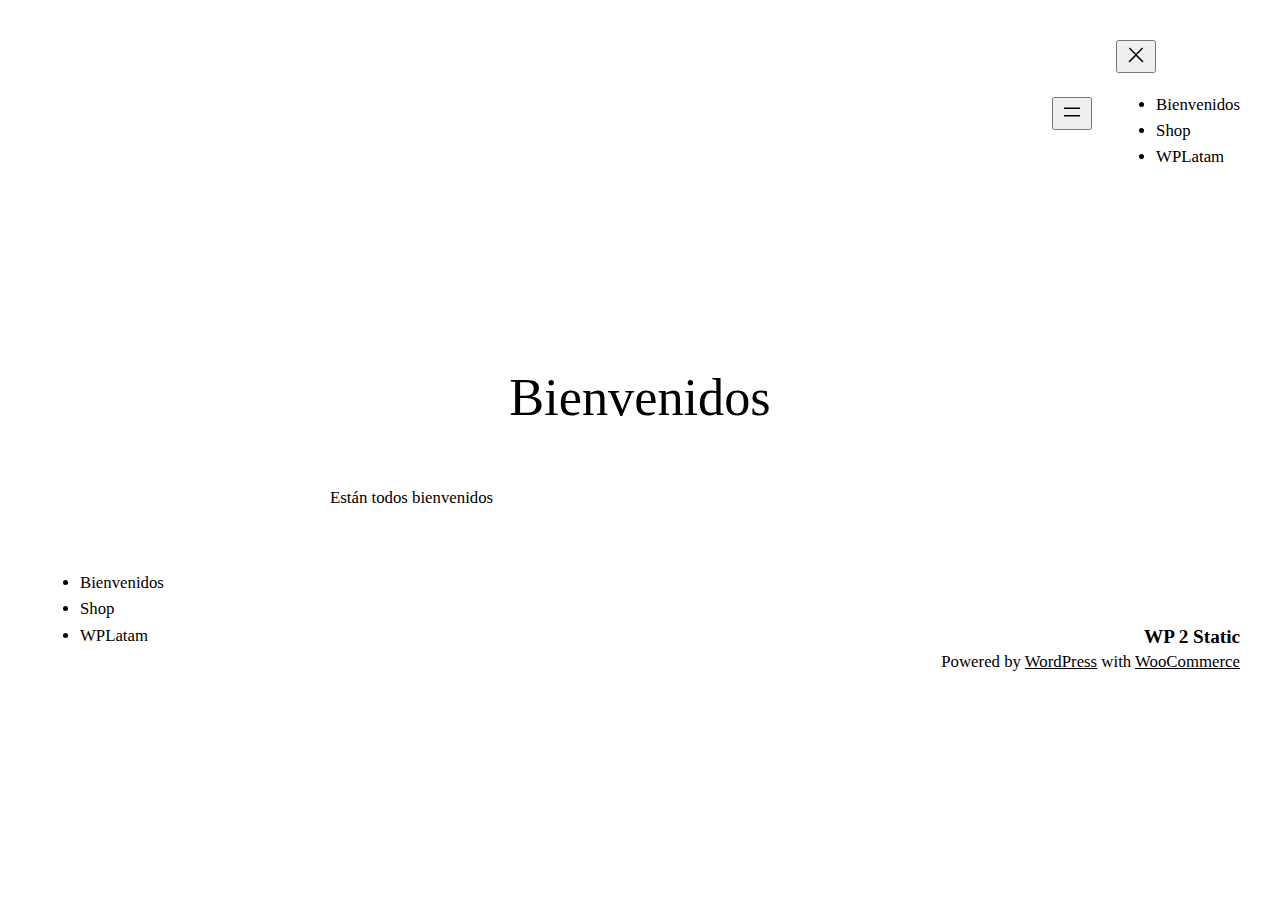
==== commit db595a02: "Updated/Added simply-static-1-1726624003" ====
--- a/bienvenidos/index.html
+++ b/bienvenidos/index.html
@@ -14,14 +14,21 @@
 </script>
 <style id="wp-block-site-logo-inline-css">.wp-block-site-logo{box-sizing:border-box;line-height:0}.wp-block-site-logo a{display:inline-block;line-height:0}.wp-block-site-logo.is-default-size img{height:auto;width:120px}.wp-block-site-logo img{height:auto;max-width:100%}.wp-block-site-logo a,.wp-block-site-logo img{border-radius:inherit}.wp-block-site-logo.aligncenter{margin-left:auto;margin-right:auto;text-align:center}:root :where(.wp-block-site-logo.is-style-rounded){border-radius:9999px}</style>
 <style id="wp-block-group-inline-css">.wp-block-group{box-sizing:border-box}:where(.wp-block-group.wp-block-group-is-layout-constrained){position:relative}</style>
-<style id="wp-block-page-list-inline-css">.wp-block-navigation .wp-block-page-list{align-items:var(--navigation-layout-align,initial);background-color:inherit;display:flex;flex-direction:var(--navigation-layout-direction,initial);flex-wrap:var(--navigation-layout-wrap,wrap);justify-content:var(--navigation-layout-justify,initial)}.wp-block-navigation .wp-block-navigation-item{background-color:inherit}</style>
+<style id="wp-block-navigation-link-inline-css">.wp-block-navigation .wp-block-navigation-item__label{overflow-wrap:break-word}.wp-block-navigation .wp-block-navigation-item__description{display:none}.link-ui-tools{border-top:1px solid #f0f0f0;padding:8px}.link-ui-block-inserter{padding-top:8px}.link-ui-block-inserter__back{margin-left:8px;text-transform:uppercase}
+
+				.is-style-arrow-link .wp-block-navigation-item__label:after {
+					content: "\2197";
+					padding-inline-start: 0.25rem;
+					vertical-align: middle;
+					text-decoration: none;
+					display: inline-block;
+				}</style>
 <link rel="stylesheet" id="wp-block-navigation-css" href="https://wplatam.plakdemo.com/wp-includes/blocks/navigation/style.min.css?ver=6.6.2" media="all">
 <style id="wp-block-spacer-inline-css">.wp-block-spacer{clear:both}</style>
 <style id="wp-block-post-title-inline-css">.wp-block-post-title{box-sizing:border-box;word-break:break-word}.wp-block-post-title a{display:inline-block}</style>
 <style id="wp-block-post-featured-image-inline-css">.wp-block-post-featured-image{margin-left:0;margin-right:0}.wp-block-post-featured-image a{display:block;height:100%}.wp-block-post-featured-image :where(img){box-sizing:border-box;height:auto;max-width:100%;vertical-align:bottom;width:100%}.wp-block-post-featured-image.alignfull img,.wp-block-post-featured-image.alignwide img{width:100%}.wp-block-post-featured-image .wp-block-post-featured-image__overlay.has-background-dim{background-color:#000;inset:0;position:absolute}.wp-block-post-featured-image{position:relative}.wp-block-post-featured-image .wp-block-post-featured-image__overlay.has-background-gradient{background-color:initial}.wp-block-post-featured-image .wp-block-post-featured-image__overlay.has-background-dim-0{opacity:0}.wp-block-post-featured-image .wp-block-post-featured-image__overlay.has-background-dim-10{opacity:.1}.wp-block-post-featured-image .wp-block-post-featured-image__overlay.has-background-dim-20{opacity:.2}.wp-block-post-featured-image .wp-block-post-featured-image__overlay.has-background-dim-30{opacity:.3}.wp-block-post-featured-image .wp-block-post-featured-image__overlay.has-background-dim-40{opacity:.4}.wp-block-post-featured-image .wp-block-post-featured-image__overlay.has-background-dim-50{opacity:.5}.wp-block-post-featured-image .wp-block-post-featured-image__overlay.has-background-dim-60{opacity:.6}.wp-block-post-featured-image .wp-block-post-featured-image__overlay.has-background-dim-70{opacity:.7}.wp-block-post-featured-image .wp-block-post-featured-image__overlay.has-background-dim-80{opacity:.8}.wp-block-post-featured-image .wp-block-post-featured-image__overlay.has-background-dim-90{opacity:.9}.wp-block-post-featured-image .wp-block-post-featured-image__overlay.has-background-dim-100{opacity:1}.wp-block-post-featured-image:where(.alignleft,.alignright){width:100%}</style>
 <style id="wp-block-paragraph-inline-css">.is-small-text{font-size:.875em}.is-regular-text{font-size:1em}.is-large-text{font-size:2.25em}.is-larger-text{font-size:3em}.has-drop-cap:not(:focus):first-letter{float:left;font-size:8.4em;font-style:normal;font-weight:100;line-height:.68;margin:.05em .1em 0 0;text-transform:uppercase}body.rtl .has-drop-cap:not(:focus):first-letter{float:none;margin-left:.1em}p.has-drop-cap.has-background{overflow:hidden}:root :where(p.has-background){padding:1.25em 2.375em}:where(p.has-text-color:not(.has-link-color)) a{color:inherit}p.has-text-align-left[style*="writing-mode:vertical-lr"],p.has-text-align-right[style*="writing-mode:vertical-rl"]{rotate:180deg}</style>
 <style id="wp-block-columns-inline-css">.wp-block-columns{align-items:normal!important;box-sizing:border-box;display:flex;flex-wrap:wrap!important}@media (min-width:782px){.wp-block-columns{flex-wrap:nowrap!important}}.wp-block-columns.are-vertically-aligned-top{align-items:flex-start}.wp-block-columns.are-vertically-aligned-center{align-items:center}.wp-block-columns.are-vertically-aligned-bottom{align-items:flex-end}@media (max-width:781px){.wp-block-columns:not(.is-not-stacked-on-mobile)>.wp-block-column{flex-basis:100%!important}}@media (min-width:782px){.wp-block-columns:not(.is-not-stacked-on-mobile)>.wp-block-column{flex-basis:0;flex-grow:1}.wp-block-columns:not(.is-not-stacked-on-mobile)>.wp-block-column[style*=flex-basis]{flex-grow:0}}.wp-block-columns.is-not-stacked-on-mobile{flex-wrap:nowrap!important}.wp-block-columns.is-not-stacked-on-mobile>.wp-block-column{flex-basis:0;flex-grow:1}.wp-block-columns.is-not-stacked-on-mobile>.wp-block-column[style*=flex-basis]{flex-grow:0}:where(.wp-block-columns){margin-bottom:1.75em}:where(.wp-block-columns.has-background){padding:1.25em 2.375em}.wp-block-column{flex-grow:1;min-width:0;overflow-wrap:break-word;word-break:break-word}.wp-block-column.is-vertically-aligned-top{align-self:flex-start}.wp-block-column.is-vertically-aligned-center{align-self:center}.wp-block-column.is-vertically-aligned-bottom{align-self:flex-end}.wp-block-column.is-vertically-aligned-stretch{align-self:stretch}.wp-block-column.is-vertically-aligned-bottom,.wp-block-column.is-vertically-aligned-center,.wp-block-column.is-vertically-aligned-top{width:100%}</style>
-<style id="wp-block-search-inline-css">.wp-block-search__button{margin-left:10px;word-break:normal}.wp-block-search__button.has-icon{line-height:0}.wp-block-search__button svg{height:1.25em;min-height:24px;min-width:24px;width:1.25em;fill:currentColor;vertical-align:text-bottom}:where(.wp-block-search__button){border:1px solid #ccc;padding:6px 10px}.wp-block-search__inside-wrapper{display:flex;flex:auto;flex-wrap:nowrap;max-width:100%}.wp-block-search__label{width:100%}.wp-block-search__input{appearance:none;border:1px solid #949494;flex-grow:1;margin-left:0;margin-right:0;min-width:3rem;padding:8px;text-decoration:unset!important}.wp-block-search.wp-block-search__button-only .wp-block-search__button{flex-shrink:0;margin-left:0;max-width:100%}.wp-block-search.wp-block-search__button-only .wp-block-search__button[aria-expanded=true]{max-width:calc(100% - 100px)}.wp-block-search.wp-block-search__button-only .wp-block-search__inside-wrapper{min-width:0!important;transition-property:width}.wp-block-search.wp-block-search__button-only .wp-block-search__input{flex-basis:100%;transition-duration:.3s}.wp-block-search.wp-block-search__button-only.wp-block-search__searchfield-hidden,.wp-block-search.wp-block-search__button-only.wp-block-search__searchfield-hidden .wp-block-search__inside-wrapper{overflow:hidden}.wp-block-search.wp-block-search__button-only.wp-block-search__searchfield-hidden .wp-block-search__input{border-left-width:0!important;border-right-width:0!important;flex-basis:0;flex-grow:0;margin:0;min-width:0!important;padding-left:0!important;padding-right:0!important;width:0!important}:where(.wp-block-search__input){font-family:inherit;font-size:inherit;font-style:inherit;font-weight:inherit;letter-spacing:inherit;line-height:inherit;text-transform:inherit}:where(.wp-block-search__button-inside .wp-block-search__inside-wrapper){border:1px solid #949494;box-sizing:border-box;padding:4px}:where(.wp-block-search__button-inside .wp-block-search__inside-wrapper) .wp-block-search__input{border:none;border-radius:0;padding:0 4px}:where(.wp-block-search__button-inside .wp-block-search__inside-wrapper) .wp-block-search__input:focus{outline:none}:where(.wp-block-search__button-inside .wp-block-search__inside-wrapper) :where(.wp-block-search__button){padding:4px 8px}.wp-block-search.aligncenter .wp-block-search__inside-wrapper{margin:auto}.wp-block[data-align=right] .wp-block-search.wp-block-search__button-only .wp-block-search__inside-wrapper{float:right}</style>
 <style id="wp-block-site-title-inline-css">:root :where(.wp-block-site-title a){color:inherit}</style>
 <style id="wp-emoji-styles-inline-css">img.wp-smiley, img.emoji {
 		display: inline !important;
@@ -43,8 +50,6 @@
 :root :where(.wp-block-post-title){color: var(--wp--preset--color--foreground);}
 :root :where(.wp-block-post-title a:where(:not(.wp-element-button))){color: var(--wp--preset--color--foreground);text-decoration: none;}
 :root :where(.wp-block-post-title a:where(:not(.wp-element-button)):hover){color: var(--wp--preset--color--primary);text-decoration: underline;}
-:root :where(.wp-block-search .wp-block-search__label, .wp-block-search .wp-block-search__input, .wp-block-search .wp-block-search__button){font-size: var(--wp--preset--font-size--small);}:root :where(.wp-block-search .wp-block-search__input){border-radius:.33rem}
-:root :where(.wp-block-search .wp-element-button,.wp-block-search  .wp-block-button__link){border-radius: .33rem;}
 :root :where(.wp-block-site-title){font-family: var(--wp--preset--font-family--body);font-size: clamp(0.875rem, 0.875rem + ((1vw - 0.2rem) * 0.542), 1.2rem);font-style: normal;font-weight: 600;}
 :root :where(.wp-block-site-title a:where(:not(.wp-element-button))){color: var(--wp--preset--color--foreground);text-decoration: none;}
 :root :where(.wp-block-site-title a:where(:not(.wp-element-button)):hover){color: var(--wp--preset--color--foreground);text-decoration: none;}
@@ -79,10 +84,24 @@
 			width: auto;
 			z-index: 100000;
 		}</style>
+<link rel="stylesheet" id="woocommerce-layout-css" href="https://wplatam.plakdemo.com/wp-content/plugins/woocommerce/assets/css/woocommerce-layout.css?ver=9.3.1" media="all">
+<link rel="stylesheet" id="woocommerce-smallscreen-css" href="https://wplatam.plakdemo.com/wp-content/plugins/woocommerce/assets/css/woocommerce-smallscreen.css?ver=9.3.1" media="only screen and (max-width: 768px)">
+<link rel="stylesheet" id="woocommerce-general-css" href="https://wplatam.plakdemo.com/wp-content/plugins/woocommerce/assets/css/woocommerce.css?ver=9.3.1" media="all">
+<link rel="stylesheet" id="woocommerce-blocktheme-css" href="https://wplatam.plakdemo.com/wp-content/plugins/woocommerce/assets/css/woocommerce-blocktheme.css?ver=9.3.1" media="all">
+<style id="woocommerce-inline-inline-css">.woocommerce form .form-row .required { visibility: visible; }</style>
+<script src="https://wplatam.plakdemo.com/wp-includes/js/jquery/jquery.min.js?ver=3.7.1" id="jquery-core-js"></script>
+<script src="https://wplatam.plakdemo.com/wp-includes/js/jquery/jquery-migrate.min.js?ver=3.4.1" id="jquery-migrate-js"></script>
+<script src="https://wplatam.plakdemo.com/wp-content/plugins/woocommerce/assets/js/jquery-blockui/jquery.blockUI.min.js?ver=2.7.0-wc.9.3.1" id="jquery-blockui-js" defer data-wp-strategy="defer"></script>
+<script id="wc-add-to-cart-js-extra">var wc_add_to_cart_params = {"ajax_url":"\/wp-admin\/admin-ajax.php","wc_ajax_url":"\/?wc-ajax=%%endpoint%%","i18n_view_cart":"View cart","cart_url":"https:\/\/wplatam.plakdemo.com\/cart\/","is_cart":"","cart_redirect_after_add":"no"};</script>
+<script src="https://wplatam.plakdemo.com/wp-content/plugins/woocommerce/assets/js/frontend/add-to-cart.min.js?ver=9.3.1" id="wc-add-to-cart-js" defer data-wp-strategy="defer"></script>
+<script src="https://wplatam.plakdemo.com/wp-content/plugins/woocommerce/assets/js/js-cookie/js.cookie.min.js?ver=2.1.4-wc.9.3.1" id="js-cookie-js" defer data-wp-strategy="defer"></script>
+<script id="woocommerce-js-extra">var woocommerce_params = {"ajax_url":"\/wp-admin\/admin-ajax.php","wc_ajax_url":"\/?wc-ajax=%%endpoint%%"};</script>
+<script src="https://wplatam.plakdemo.com/wp-content/plugins/woocommerce/assets/js/frontend/woocommerce.min.js?ver=9.3.1" id="woocommerce-js" defer data-wp-strategy="defer"></script>
 <link rel="https://api.w.org/" href="https://wplatam.plakdemo.com/wp-json/">
 <link rel="alternate" title="JSON" type="application/json" href="https://wplatam.plakdemo.com/wp-json/wp/v2/pages/46">
 <link rel="EditURI" type="application/rsd+xml" title="RSD" href="https://wplatam.plakdemo.com/xmlrpc.php?rsd">
 <meta name="generator" content="WordPress 6.6.2">
+<meta name="generator" content="WooCommerce 9.3.1">
 <link rel="canonical" href="https://wplatam.plakdemo.com/bienvenidos/">
 <link rel="shortlink" href="https://wplatam.plakdemo.com/?p=46">
 <link rel="alternate" title="oEmbed (JSON)" type="application/json+oembed" href="https://wplatam.plakdemo.com/wp-json/oembed/1.0/embed?url=https%3A%2F%2Fhttps%3A%2F%2Fwplatam.plakdemo.com%2Fbienvenidos%2F">
@@ -92,120 +111,74 @@
 </script>
 <script type="importmap" id="wp-importmap">{"imports":{"@wordpress\/interactivity":"https:\/\/wplatam.plakdemo.com\/wp-includes\/js\/dist\/interactivity.min.js?ver=6.6.2"}}</script>
 <script type="module" src="https://wplatam.plakdemo.com/wp-includes/blocks/navigation/view.min.js?ver=6.6.2" id="@wordpress/block-library/navigation-js-module"></script>
-<link rel="modulepreload" href="https://wplatam.plakdemo.com/wp-includes/js/dist/interactivity.min.js?ver=6.6.2" id="@wordpress/interactivity-js-modulepreload">
-</head>
-
-<body class="page-template-default page page-id-46 wp-embed-responsive">
+<link rel="modulepreload" href="https://wplatam.plakdemo.com/wp-includes/js/dist/interactivity.min.js?ver=6.6.2" id="@wordpress/interactivity-js-modulepreload">	<noscript><style>.woocommerce-product-gallery{ opacity: 1 !important; }</style></noscript>
+	</head>
+
+<body class="page-template-default page page-id-46 wp-embed-responsive theme-twentytwentyfour woocommerce-uses-block-theme woocommerce-block-theme-has-button-styles woocommerce-no-js">
 
 <div class="wp-site-blocks">
-<header class="wp-block-template-part">
-<div class="wp-block-group alignfull wc-blocks-pattern-header-essential wc-blocks-header-pattern is-content-justification-space-between is-nowrap is-layout-flex wp-container-core-group-is-layout-4 wp-block-group-is-layout-flex" style="padding-top:40px;padding-right:40px;padding-bottom:40px;padding-left:40px">
+<header class="wp-block-template-part"><div class="wp-block-group alignfull wc-blocks-pattern-header-essential wc-blocks-header-pattern is-content-justification-space-between is-nowrap is-layout-flex wp-container-core-group-is-layout-4 wp-block-group-is-layout-flex" style="padding-top:40px;padding-right:40px;padding-bottom:40px;padding-left:40px">
 <div class="wp-block-group is-nowrap is-layout-flex wp-container-core-group-is-layout-1 wp-block-group-is-layout-flex"></div>
 
-
-
 <div class="wp-block-group is-nowrap is-layout-flex wp-container-core-group-is-layout-3 wp-block-group-is-layout-flex">
-<div class="wp-block-group is-nowrap is-layout-flex wp-container-core-group-is-layout-2 wp-block-group-is-layout-flex">
-
-</div>
-
-
-<nav class="is-responsive wp-block-navigation is-layout-flex wp-container-core-navigation-is-layout-1 wp-block-navigation-is-layout-flex" aria-label="" data-wp-interactive="core/navigation" data-wp-context='{"overlayOpenedBy":{"click":false,"hover":false,"focus":false},"type":"overlay","roleAttribute":"","ariaLabel":"Menu"}'><button aria-haspopup="dialog" aria-label="Open menu" class="wp-block-navigation__responsive-container-open " data-wp-on-async--click="actions.openMenuOnClick" data-wp-on--keydown="actions.handleMenuKeydown"><svg width="24" height="24" xmlns="http://www.w3.org/2000/svg" viewbox="0 0 24 24" aria-hidden="true" focusable="false"><rect x="4" y="7.5" width="16" height="1.5"></rect><rect x="4" y="15" width="16" height="1.5"></rect></svg></button>
+<div class="wp-block-group is-nowrap is-layout-flex wp-container-core-group-is-layout-2 wp-block-group-is-layout-flex"></div>
+
+<nav class="is-responsive wp-block-navigation is-layout-flex wp-container-core-navigation-is-layout-1 wp-block-navigation-is-layout-flex" aria-label="Navigation" data-wp-interactive="core/navigation" data-wp-context='{"overlayOpenedBy":{"click":false,"hover":false,"focus":false},"type":"overlay","roleAttribute":"","ariaLabel":"Menu"}'><button aria-haspopup="dialog" aria-label="Open menu" class="wp-block-navigation__responsive-container-open " data-wp-on-async--click="actions.openMenuOnClick" data-wp-on--keydown="actions.handleMenuKeydown"><svg width="24" height="24" xmlns="http://www.w3.org/2000/svg" viewbox="0 0 24 24" aria-hidden="true" focusable="false"><rect x="4" y="7.5" width="16" height="1.5"></rect><rect x="4" y="15" width="16" height="1.5"></rect></svg></button>
 				<div class="wp-block-navigation__responsive-container  " id="modal-1" data-wp-class--has-modal-open="state.isMenuOpen" data-wp-class--is-menu-open="state.isMenuOpen" data-wp-watch="callbacks.initMenu" data-wp-on--keydown="actions.handleMenuKeydown" data-wp-on-async--focusout="actions.handleMenuFocusout" tabindex="-1">
 					<div class="wp-block-navigation__responsive-close" tabindex="-1">
 						<div class="wp-block-navigation__responsive-dialog" data-wp-bind--aria-modal="state.ariaModal" data-wp-bind--aria-label="state.ariaLabel" data-wp-bind--role="state.roleAttribute">
 							<button aria-label="Close menu" class="wp-block-navigation__responsive-container-close" data-wp-on-async--click="actions.closeMenuOnClick"><svg xmlns="http://www.w3.org/2000/svg" viewbox="0 0 24 24" width="24" height="24" aria-hidden="true" focusable="false"><path d="M13 11.8l6.1-6.3-1-1-6.1 6.2-6.1-6.2-1 1 6.1 6.3-6.5 6.7 1 1 6.5-6.6 6.5 6.6 1-1z"></path></svg></button>
 							<div class="wp-block-navigation__responsive-container-content" data-wp-watch="callbacks.focusFirstElement" id="modal-1-content">
-								<ul class="wp-block-navigation__container is-responsive wp-block-navigation"><ul class="wp-block-page-list">
-<li class="wp-block-pages-list__item current-menu-item wp-block-navigation-item open-on-hover-click"><a class="wp-block-pages-list__item__link wp-block-navigation-item__content" href="https://wplatam.plakdemo.com/bienvenidos/" aria-current="page">Bienvenidos</a></li>
-<li class="wp-block-pages-list__item wp-block-navigation-item open-on-hover-click"><a class="wp-block-pages-list__item__link wp-block-navigation-item__content" href="https://wplatam.plakdemo.com/cart/">Cart</a></li>
-<li class="wp-block-pages-list__item wp-block-navigation-item open-on-hover-click"><a class="wp-block-pages-list__item__link wp-block-navigation-item__content" href="https://wplatam.plakdemo.com/checkout/">Checkout</a></li>
-<li class="wp-block-pages-list__item wp-block-navigation-item open-on-hover-click"><a class="wp-block-pages-list__item__link wp-block-navigation-item__content" href="https://wplatam.plakdemo.com/my-account/">My account</a></li>
-<li class="wp-block-pages-list__item wp-block-navigation-item open-on-hover-click"><a class="wp-block-pages-list__item__link wp-block-navigation-item__content" href="https://wplatam.plakdemo.com/shop/">Shop</a></li>
-<li class="wp-block-pages-list__item wp-block-navigation-item open-on-hover-click menu-item-home"><a class="wp-block-pages-list__item__link wp-block-navigation-item__content" href="https://wplatam.plakdemo.com/">WPLatam</a></li>
-</ul></ul>
+								<ul class="wp-block-navigation__container is-responsive wp-block-navigation">
+<li class=" wp-block-navigation-item current-menu-item wp-block-navigation-link"><a class="wp-block-navigation-item__content" href="https://wplatam.plakdemo.com/bienvenidos/" aria-current="page"><span class="wp-block-navigation-item__label">Bienvenidos</span></a></li>
+<li class=" wp-block-navigation-item wp-block-navigation-link"><a class="wp-block-navigation-item__content" href="https://wplatam.plakdemo.com/shop/"><span class="wp-block-navigation-item__label">Shop</span></a></li>
+<li class=" wp-block-navigation-item wp-block-navigation-link"><a class="wp-block-navigation-item__content" href="https://wplatam.plakdemo.com/"><span class="wp-block-navigation-item__label">WPLatam</span></a></li>
+</ul>
 							</div>
 						</div>
 					</div>
 				</div></nav>
 </div>
-</div>
-</header>
-
-
-<main class="wp-block-group is-layout-flow wp-block-group-is-layout-flow">
-	
+</div></header><main class="wp-block-group is-layout-flow wp-block-group-is-layout-flow">
 	<div class="wp-block-group has-global-padding is-layout-constrained wp-block-group-is-layout-constrained">
-		
 		<div style="height:var(--wp--preset--spacing--50)" aria-hidden="true" class="wp-block-spacer"></div>
-		
 
 		<h1 class="has-text-align-center wp-block-post-title">Bienvenidos</h1>
 
-		
 		<div style="margin-top:0;margin-bottom:0;height:var(--wp--preset--spacing--30)" aria-hidden="true" class="wp-block-spacer"></div>
-		
 
 		
 	</div>
-	
-
-	<div class="entry-content wp-block-post-content has-global-padding is-layout-constrained wp-block-post-content-is-layout-constrained">
-<p>Están todos bienvenidos</p>
-</div>
-</main>
-
-
-<footer class="wp-block-template-part">
-<div class="wp-block-group alignfull wc-blocks-pattern-footer-with-3-menus wc-blocks-footer-pattern is-layout-flow wp-container-core-group-is-layout-9 wp-block-group-is-layout-flow" style="padding-top:40px;padding-right:40px;padding-bottom:40px;padding-left:40px">
-<div class="wp-block-columns are-vertically-aligned-top is-layout-flex wp-container-core-columns-is-layout-2 wp-block-columns-is-layout-flex" style="padding-right:0;padding-left:0">
-<div class="wp-block-column is-vertically-aligned-top is-layout-flow wp-block-column-is-layout-flow" style="flex-basis:60%">
-<div class="wp-block-group is-layout-flex wp-container-core-group-is-layout-7 wp-block-group-is-layout-flex">
-
-
-<div class="wp-block-columns wp-container-content-1 is-layout-flex wp-container-core-columns-is-layout-1 wp-block-columns-is-layout-flex">
-<div class="wp-block-column is-layout-flow wp-block-column-is-layout-flow"><nav class=" is-vertical wp-block-navigation is-layout-flex wp-container-core-navigation-is-layout-2 wp-block-navigation-is-layout-flex" aria-label=""><ul class="wp-block-navigation__container  is-vertical wp-block-navigation"><ul class="wp-block-page-list">
-<li class="wp-block-pages-list__item current-menu-item wp-block-navigation-item open-on-hover-click"><a class="wp-block-pages-list__item__link wp-block-navigation-item__content" href="https://wplatam.plakdemo.com/bienvenidos/" aria-current="page">Bienvenidos</a></li>
-<li class="wp-block-pages-list__item wp-block-navigation-item open-on-hover-click"><a class="wp-block-pages-list__item__link wp-block-navigation-item__content" href="https://wplatam.plakdemo.com/cart/">Cart</a></li>
-<li class="wp-block-pages-list__item wp-block-navigation-item open-on-hover-click"><a class="wp-block-pages-list__item__link wp-block-navigation-item__content" href="https://wplatam.plakdemo.com/checkout/">Checkout</a></li>
-<li class="wp-block-pages-list__item wp-block-navigation-item open-on-hover-click"><a class="wp-block-pages-list__item__link wp-block-navigation-item__content" href="https://wplatam.plakdemo.com/my-account/">My account</a></li>
-<li class="wp-block-pages-list__item wp-block-navigation-item open-on-hover-click"><a class="wp-block-pages-list__item__link wp-block-navigation-item__content" href="https://wplatam.plakdemo.com/shop/">Shop</a></li>
-<li class="wp-block-pages-list__item wp-block-navigation-item open-on-hover-click menu-item-home"><a class="wp-block-pages-list__item__link wp-block-navigation-item__content" href="https://wplatam.plakdemo.com/">WPLatam</a></li>
-</ul></ul></nav></div>
-</div>
-</div>
-</div>
-
-
+
+	<div class="entry-content wp-block-post-content has-global-padding is-layout-constrained wp-block-post-content-is-layout-constrained"><p>Están todos bienvenidos</p></div>
+</main><footer class="wp-block-template-part"><div class="wp-block-group alignfull wc-blocks-pattern-footer-with-3-menus wc-blocks-footer-pattern is-layout-flow wp-container-core-group-is-layout-9 wp-block-group-is-layout-flow" style="padding-top:40px;padding-right:40px;padding-bottom:40px;padding-left:40px"><div class="wp-block-columns are-vertically-aligned-top is-layout-flex wp-container-core-columns-is-layout-2 wp-block-columns-is-layout-flex" style="padding-right:0;padding-left:0">
+<div class="wp-block-column is-vertically-aligned-top is-layout-flow wp-block-column-is-layout-flow" style="flex-basis:60%"><div class="wp-block-group is-layout-flex wp-container-core-group-is-layout-7 wp-block-group-is-layout-flex">
+
+<div class="wp-block-columns wp-container-content-1 is-layout-flex wp-container-core-columns-is-layout-1 wp-block-columns-is-layout-flex"><div class="wp-block-column is-layout-flow wp-block-column-is-layout-flow"><nav class=" is-vertical wp-block-navigation is-layout-flex wp-container-core-navigation-is-layout-2 wp-block-navigation-is-layout-flex" aria-label="Navigation 2"><ul class="wp-block-navigation__container  is-vertical wp-block-navigation">
+<li class=" wp-block-navigation-item current-menu-item wp-block-navigation-link"><a class="wp-block-navigation-item__content" href="https://wplatam.plakdemo.com/bienvenidos/" aria-current="page"><span class="wp-block-navigation-item__label">Bienvenidos</span></a></li>
+<li class=" wp-block-navigation-item wp-block-navigation-link"><a class="wp-block-navigation-item__content" href="https://wplatam.plakdemo.com/shop/"><span class="wp-block-navigation-item__label">Shop</span></a></li>
+<li class=" wp-block-navigation-item wp-block-navigation-link"><a class="wp-block-navigation-item__content" href="https://wplatam.plakdemo.com/"><span class="wp-block-navigation-item__label">WPLatam</span></a></li>
+</ul></nav></div></div>
+</div></div>
 
 <div class="wp-block-column is-layout-flow wp-block-column-is-layout-flow" style="flex-basis:10%"></div>
 
-
-
-<div class="wp-block-column is-vertically-aligned-stretch is-layout-flow wp-container-core-column-is-layout-4 wp-block-column-is-layout-flow" style="flex-basis:30%">
-<form role="search" method="get" action="https://wplatam.plakdemo.com/" class="wp-block-search__button-outside wp-block-search__icon-button wp-block-search">
-<label class="wp-block-search__label screen-reader-text" for="wp-block-search__input-2">Search</label><div class="wp-block-search__inside-wrapper " style="width: 100%">
-<input class="wp-block-search__input" id="wp-block-search__input-2" placeholder="Search" value="" type="search" name="s" required style="border-radius: 0px"><input type="hidden" name="post_type" value="product"><button aria-label="Search" class="wp-block-search__button has-icon wp-element-button" type="submit" style="border-radius: 0px"><svg class="search-icon" viewbox="0 0 24 24" width="24" height="24">
-					<path d="M13 5c-3.3 0-6 2.7-6 6 0 1.4.5 2.7 1.3 3.7l-3.8 3.8 1.1 1.1 3.8-3.8c1 .8 2.3 1.3 3.7 1.3 3.3 0 6-2.7 6-6S16.3 5 13 5zm0 10.5c-2.5 0-4.5-2-4.5-4.5s2-4.5 4.5-4.5 4.5 2 4.5 4.5-2 4.5-4.5 4.5z"></path>
-				</svg></button>
-</div>
-</form>
-
-
-<div class="wp-block-group is-vertical is-content-justification-right is-layout-flex wp-container-core-group-is-layout-8 wp-block-group-is-layout-flex" style="margin-top:56px;margin-bottom:0;padding-right:0;padding-left:0">
+<div class="wp-block-column is-vertically-aligned-stretch is-layout-flow wp-container-core-column-is-layout-4 wp-block-column-is-layout-flow" style="flex-basis:30%"><div class="wp-block-group is-vertical is-content-justification-right is-layout-flex wp-container-core-group-is-layout-8 wp-block-group-is-layout-flex" style="margin-top:56px;margin-bottom:0;padding-right:0;padding-left:0">
 <h1 style="font-style:normal;font-weight:700;" class="wp-block-site-title"><a href="https://wplatam.plakdemo.com/" target="_self" rel="home">WP 2 Static</a></h1>
-
 
 <p class="has-text-align-right">
 					Powered by <a href="https://wordpress.org/" target="_blank" rel="noreferrer nofollow noopener">WordPress</a> with <a href="https://woocommerce.com/" target="_blank" rel="noreferrer nofollow noopener">WooCommerce</a>				</p>
-</div>
-</div>
-</div>
-</div>
-</footer>
+</div></div>
+</div></div></footer>
 </div>
         <span class="ssp-id" style="display:none">46</span>
-		<script id="wp-block-template-skip-link-js-after">( function() {
+			<script>(function () {
+			var c = document.body.className;
+			c = c.replace(/woocommerce-no-js/, 'woocommerce-js');
+			document.body.className = c;
+		})();</script>
+	<link rel="stylesheet" id="wc-blocks-style-css" href="https://wplatam.plakdemo.com/wp-content/plugins/woocommerce/assets/client/blocks/wc-blocks.css?ver=wc-9.3.1" media="all">
+<script id="wp-block-template-skip-link-js-after">( function() {
 		var skipLinkTarget = document.querySelector( 'main' ),
 			sibling,
 			skipLinkTargetID,
@@ -243,5 +216,8 @@
 		// Inject the skip link.
 		sibling.parentElement.insertBefore( skipLink, sibling );
 	}() );</script>
+<script src="https://wplatam.plakdemo.com/wp-content/plugins/woocommerce/assets/js/sourcebuster/sourcebuster.min.js?ver=9.3.1" id="sourcebuster-js-js"></script>
+<script id="wc-order-attribution-js-extra">var wc_order_attribution = {"params":{"lifetime":1.0000000000000001e-5,"session":30,"base64":false,"ajaxurl":"https:\/\/wplatam.plakdemo.com\/wp-admin\/admin-ajax.php","prefix":"wc_order_attribution_","allowTracking":true},"fields":{"source_type":"current.typ","referrer":"current_add.rf","utm_campaign":"current.cmp","utm_source":"current.src","utm_medium":"current.mdm","utm_content":"current.cnt","utm_id":"current.id","utm_term":"current.trm","utm_source_platform":"current.plt","utm_creative_format":"current.fmt","utm_marketing_tactic":"current.tct","session_entry":"current_add.ep","session_start_time":"current_add.fd","session_pages":"session.pgs","session_count":"udata.vst","user_agent":"udata.uag"}};</script>
+<script src="https://wplatam.plakdemo.com/wp-content/plugins/woocommerce/assets/js/frontend/order-attribution.min.js?ver=9.3.1" id="wc-order-attribution-js"></script>
 </body>
 </html>